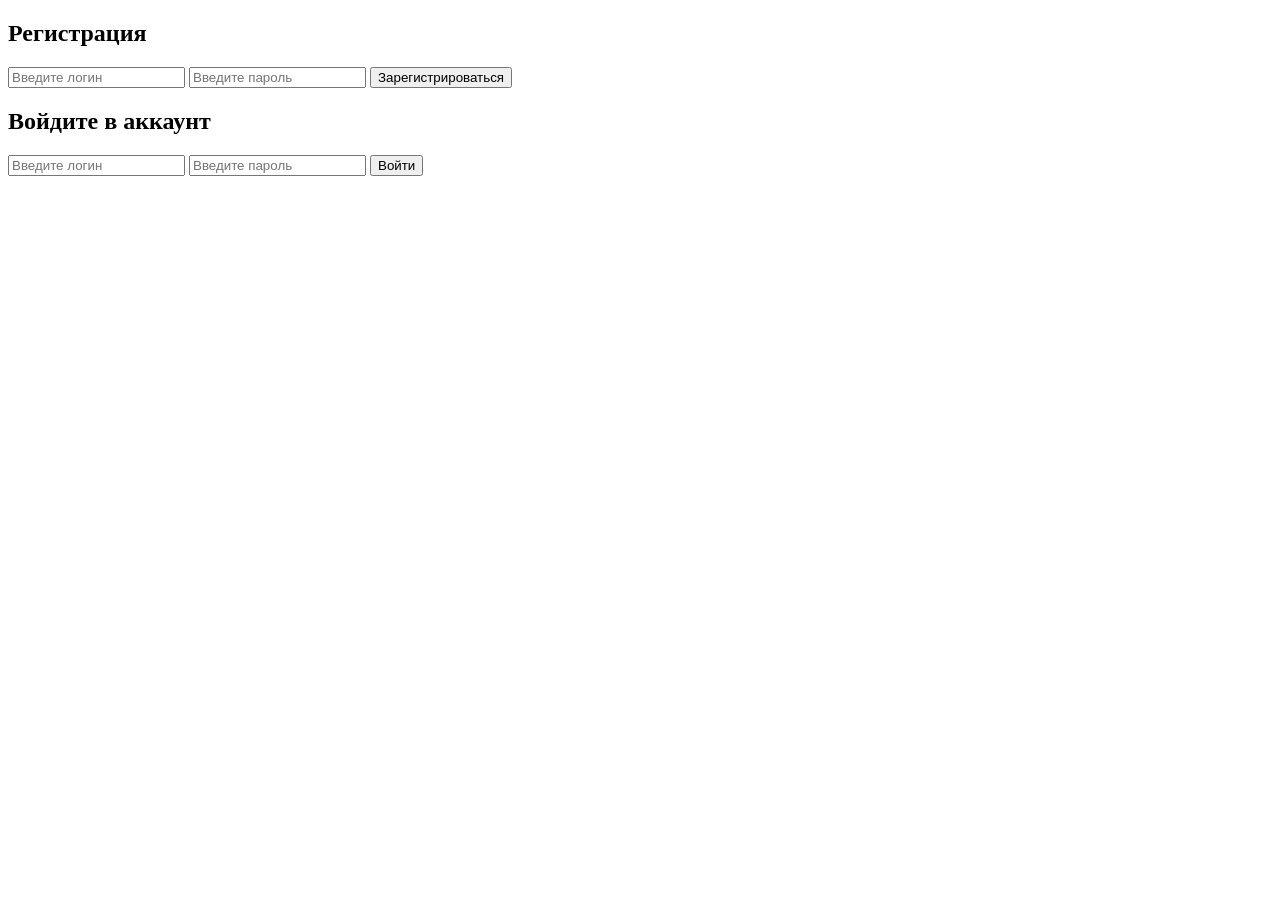
==== Паланий/Обычная пара/role/authentication.html @ ce4b7387 "24.03.2026" ====
<!DOCTYPE html>
<html lang="en">
<head>
    <meta charset="UTF-8">
    <meta name="viewport" content="width=device-width, initial-scale=1.0">
    <title>Document</title>
</head>
<body>
    <h2>Регистрация</h2>
    <input type="text" placeholder="Введите логин" id="inuptLogin">
    <input type="text" placeholder="Введите пароль" id="inputPassword">
    <button id="registration">Зарегистрироваться</button>
    <h2>Войдите в аккаунт</h2>
    <input type="text" placeholder="Введите логин" id="signLogin">
    <input type="text" placeholder="Введите пароль" id="signPassword">
    <button id="signIn">Войти</button>
    <p id="answer"></p>
    <script src="authentication.js"></script>
</body>
</html>
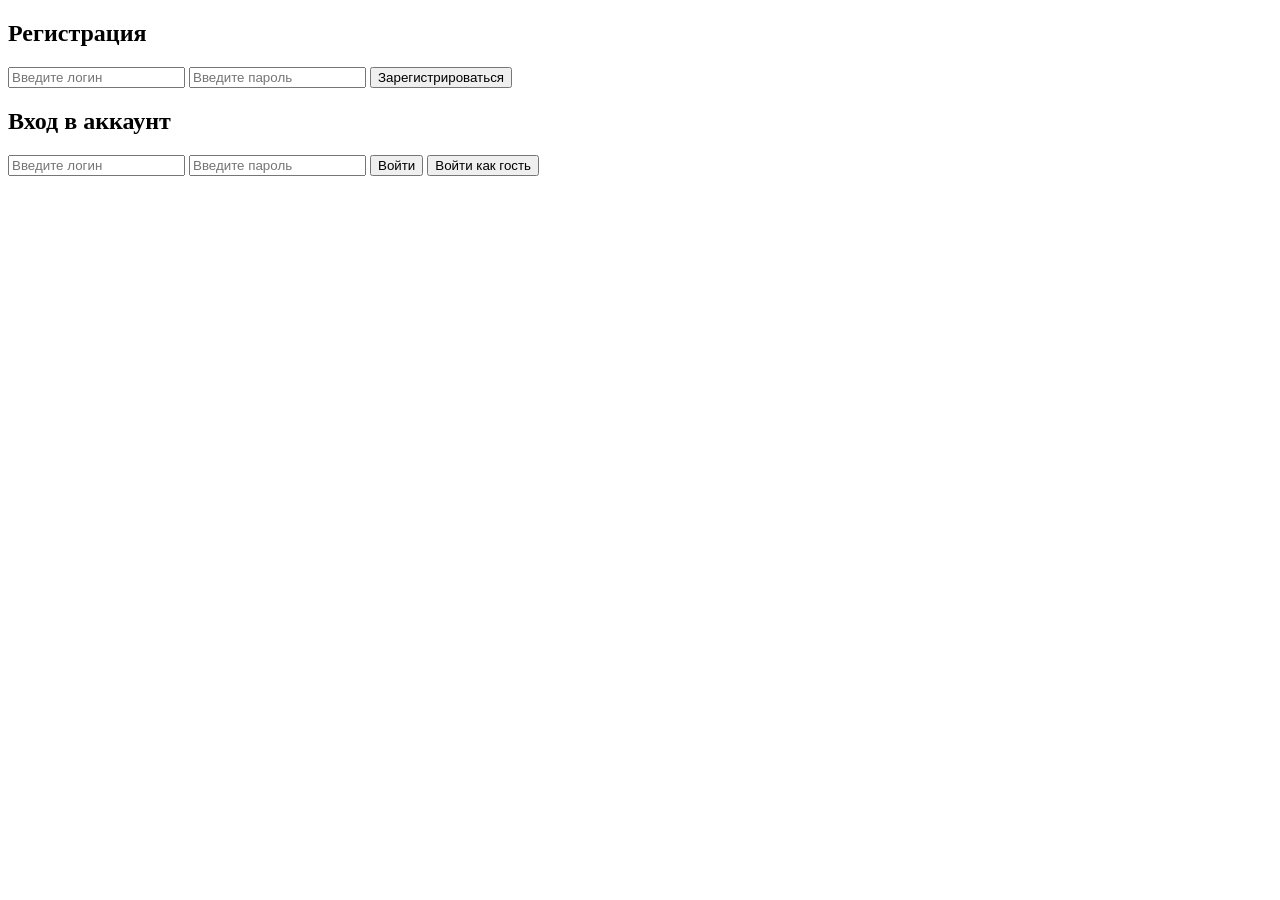
==== commit 6d02a7d1: "30.03.2026" ====
--- a/Паланий/Обычная пара/role/authentication.html
+++ b/Паланий/Обычная пара/role/authentication.html
@@ -1,20 +1,24 @@
 <!DOCTYPE html>
-<html lang="en">
+<html lang="ru">
 <head>
     <meta charset="UTF-8">
     <meta name="viewport" content="width=device-width, initial-scale=1.0">
-    <title>Document</title>
+    <title>Вход и регистрация</title>
 </head>
 <body>
     <h2>Регистрация</h2>
     <input type="text" placeholder="Введите логин" id="inuptLogin">
-    <input type="text" placeholder="Введите пароль" id="inputPassword">
+    <input type="password" placeholder="Введите пароль" id="inputPassword">
     <button id="registration">Зарегистрироваться</button>
-    <h2>Войдите в аккаунт</h2>
+
+    <h2>Вход в аккаунт</h2>
     <input type="text" placeholder="Введите логин" id="signLogin">
-    <input type="text" placeholder="Введите пароль" id="signPassword">
+    <input type="password" placeholder="Введите пароль" id="signPassword">
     <button id="signIn">Войти</button>
+    <button id="guestLogin">Войти как гость</button>
+
     <p id="answer"></p>
+
     <script src="authentication.js"></script>
 </body>
 </html>
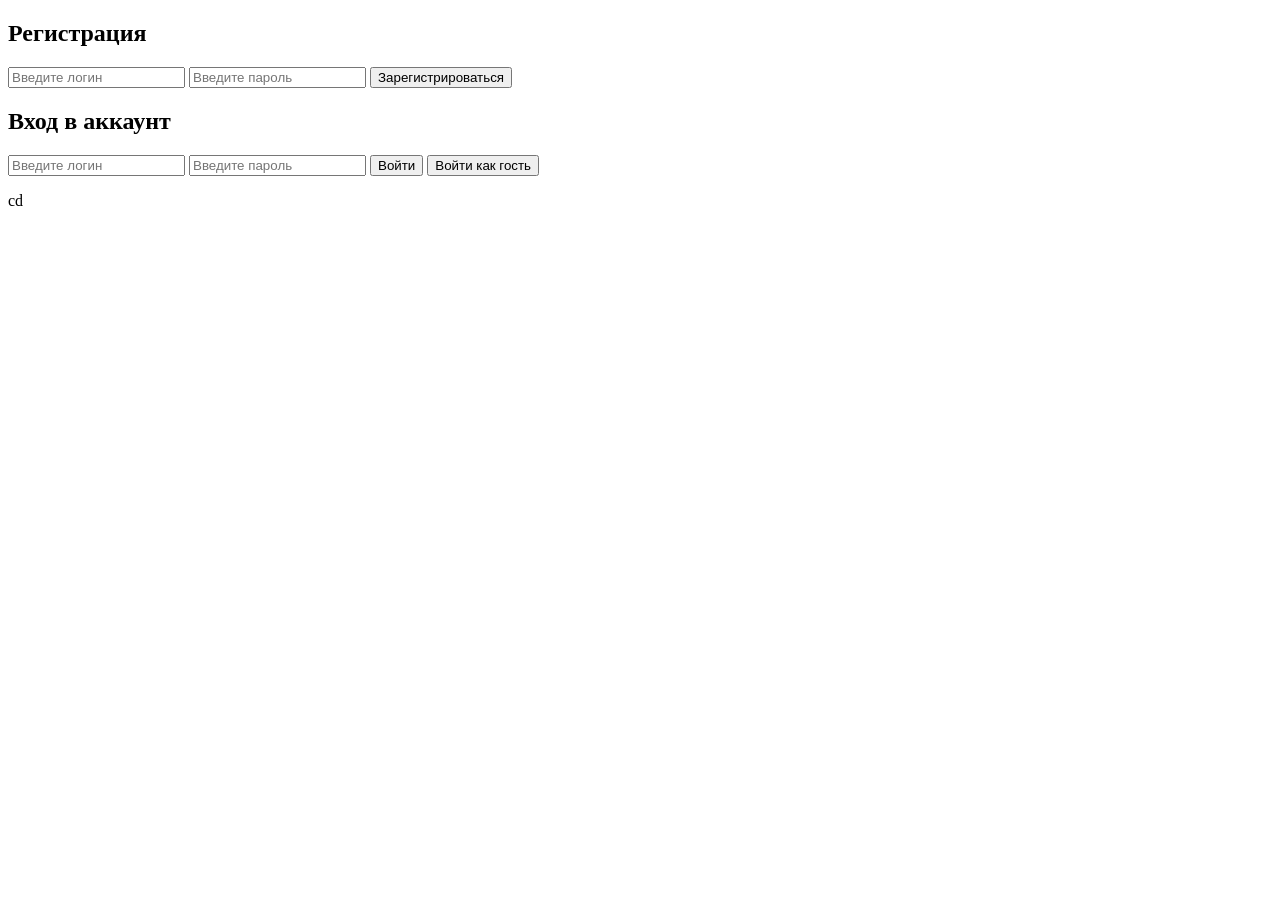
==== commit 2673f6dc: "palani otchet" ====
--- a/Паланий/Обычная пара/role/authentication.html
+++ b/Паланий/Обычная пара/role/authentication.html
@@ -21,4 +21,4 @@
 
     <script src="authentication.js"></script>
 </body>
-</html>+</html>cd 
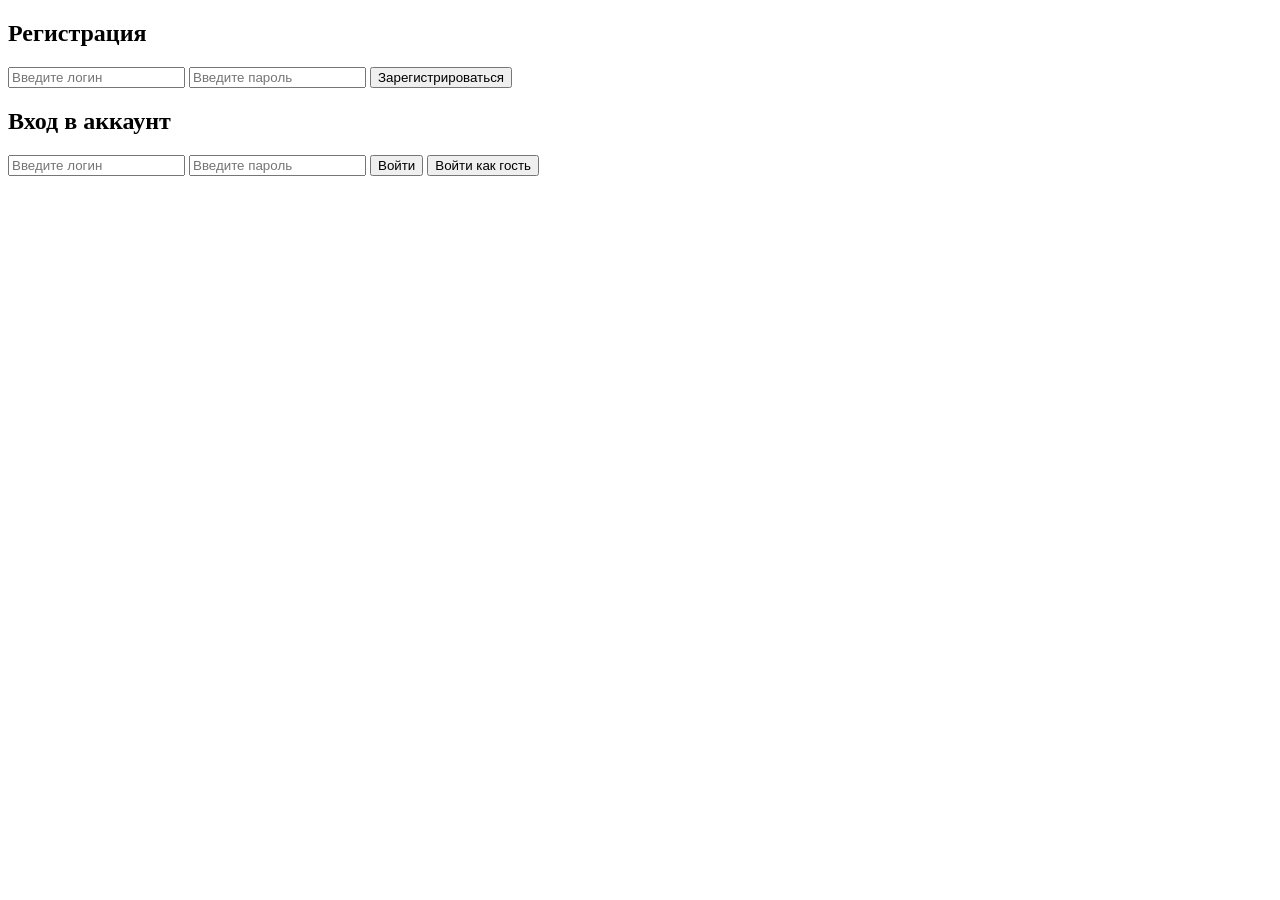
==== commit 4967317c: "finish otchet Palani" ====
--- a/Паланий/Обычная пара/role/authentication.html
+++ b/Паланий/Обычная пара/role/authentication.html
@@ -21,4 +21,4 @@
 
     <script src="authentication.js"></script>
 </body>
-</html>cd +</html>
